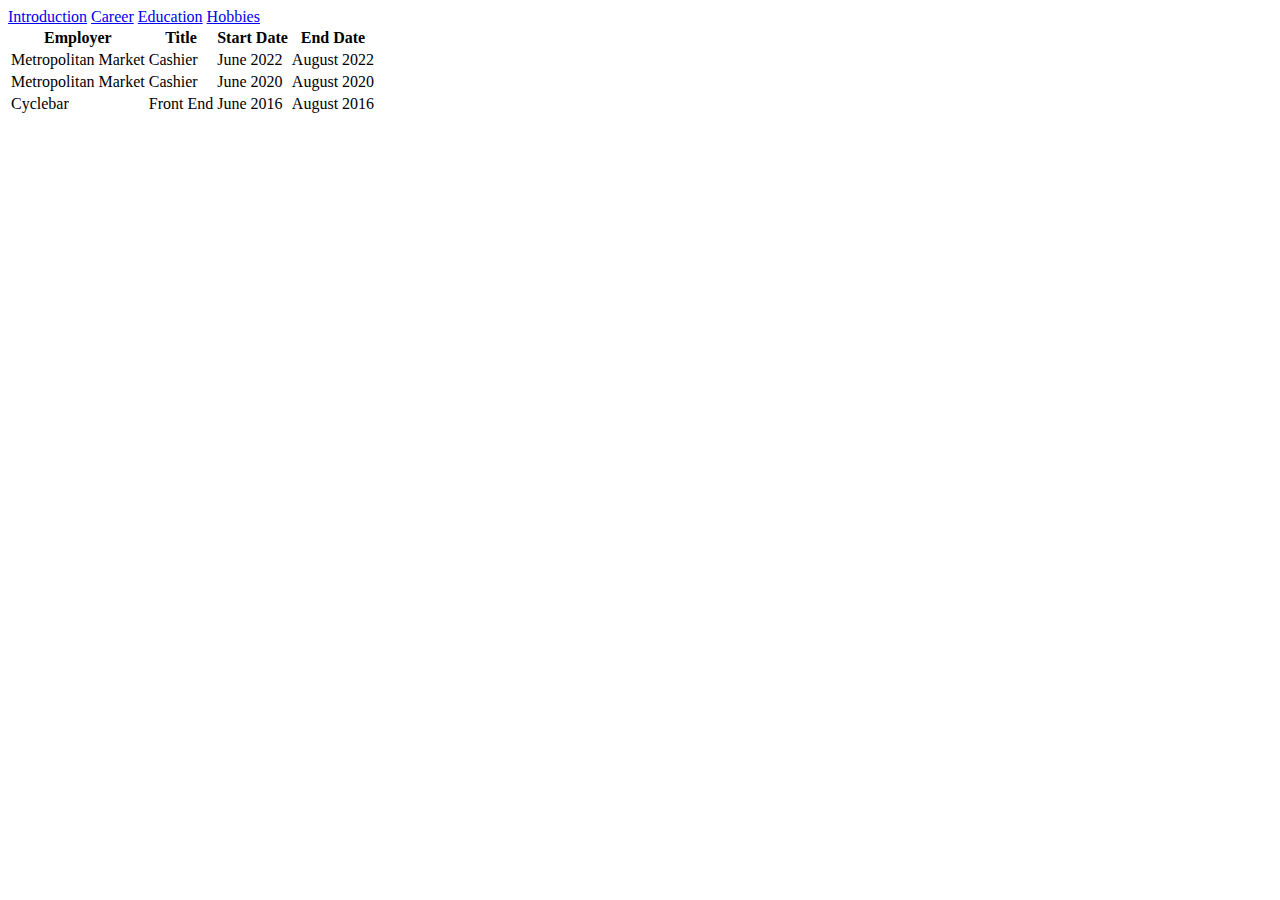
==== career.html @ 7cf95951 "specs" ====
<!DOCTYPE html>
<html lang="en">
<head>
  <meta charset="UTF-8">
  <meta http-equiv="X-UA-Compatible" content="IE=edge">
  <meta name="viewport" content="width=device-width, initial-scale=1.0">
  <title>Career Summary</title>
  <link rel="stylesheet" href="css/career.css">
  <link rel="stylesheet" href="css/nav.css">




</head>
<body>

  <div class="nav-bar">
    <a href="./index.html" class="nav-item">Introduction</a>
    <a href="./career.html" class="nav-item">Career</a>
    <a href="./eduqal.html" class="nav-item">Education</a>
    <a href="./hobbies.html" class="nav-item">Hobbies</a>
  </div>

  <table >
    <tr >
      <th>
        Employer
      </th>
      <th>
        Title
      </th>
      <th>
        Start Date
      </th>
      <th>
        End Date
      </th>
    </tr>
    <tr>
      <td>Metropolitan Market</td>
      <td>Cashier</td>
      <td>June 2022</td>
      <td>August 2022</td>
    </tr>
    <tr>
      <td>Metropolitan Market</td>
      <td>Cashier</td>
      <td>June 2020</td>
      <td>August 2020</td>
    </tr>

    <tr>
      <td>Cyclebar</td>
      <td>Front End</td>
      <td>June 2016</td>
      <td>August 2016</td>
    </tr>



  </table>
</body>
</html>
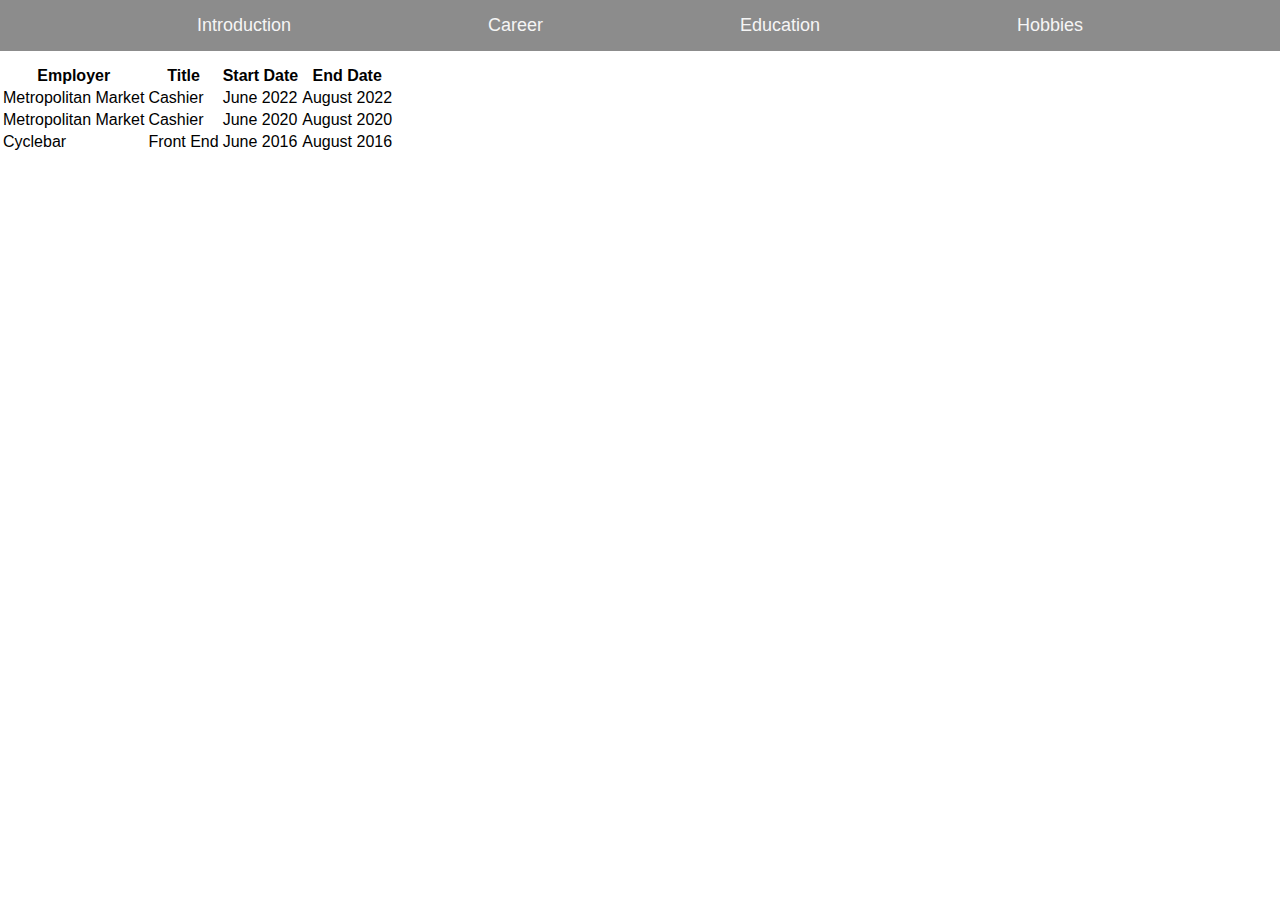
==== commit ef1f5de3: "block" ====
--- a/career.html
+++ b/career.html
@@ -1,3 +1,9 @@
+<!-- 
+    Name: Nathan Mautz
+    Class: Web Development
+    Assignment: HW2
+    Last Edited: 9-24
+-->
 <!DOCTYPE html>
 <html lang="en">
 <head>
@@ -7,6 +13,8 @@
   <title>Career Summary</title>
   <link rel="stylesheet" href="css/career.css">
   <link rel="stylesheet" href="css/nav.css">
+  <link rel="icon" type="image/x-icon" href="https://www.gonzaga.edu/public-favicon.ico">
+
 
 
 
--- a/css/nav.css
+++ b/css/nav.css
@@ -0,0 +1,40 @@
+html {
+  margin-top: 5%;
+  font-family: Arial, Helvetica, sans-serif;
+}
+
+body{
+  margin: 0;
+}
+
+.nav-bar {
+
+  display: flex;
+  flex-direction: row;
+  justify-content: space-evenly;
+  padding-bottom: 15px;
+  background-color: rgb(140, 140, 140);
+  padding-top: 15px;
+  margin-bottom: 10px;
+  align-items: center;
+  position: absolute;
+  top: 0%;
+  width: 100%;
+
+}
+
+.nav-item {
+
+  font-size: large;
+  text-decoration: none;
+  color: whitesmoke;
+  transition:all ease-in-out 100ms;
+
+}
+
+.nav-item:hover {
+
+  font-size: xx-large;
+  color: white;
+
+}